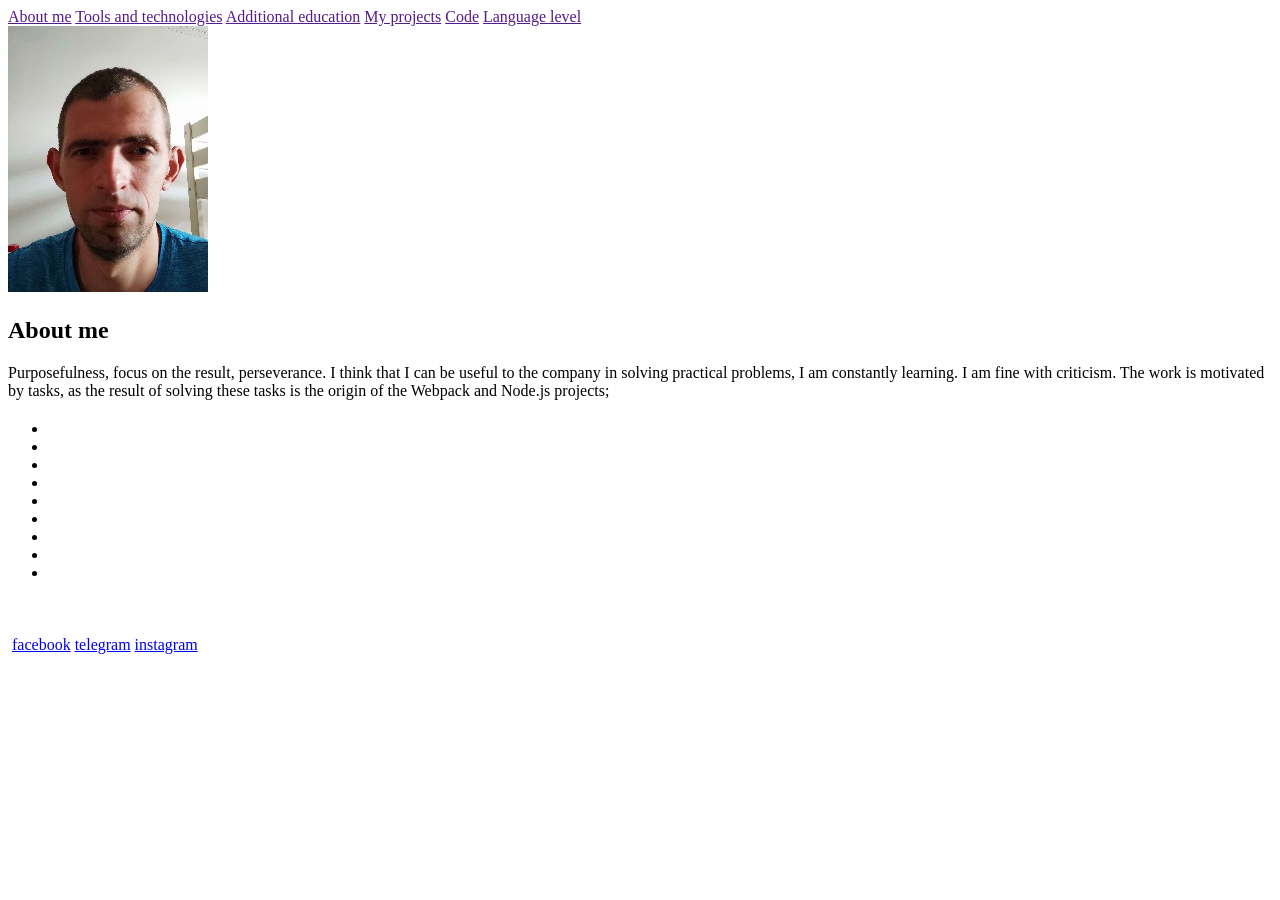
==== index.html @ 4e7f5d52 "feat: put new structure to index file" ====
<!DOCTYPE html>
<html lang="en">
<head>
    <meta charset="UTF-8">
    <meta http-equiv="X-UA-Compatible" content="IE=edge">
    <meta name="viewport" content="width=device-width, initial-scale=1.0">
    <title>HTML, CSS & Git Basics</title>
</head>
<body>
    <div class="container">
        <header class="cv-header">
            <nav class="nav-menu">
                <a href="" target="_blank" class="nav-menu_item">About me</a>
                <a href="" target="_blank" class="nav-menu_item">Tools and technologies</a>
                <a href="" target="_blank" class="nav-menu_item">Additional education</a>
                <a href="" target="_blank" class="nav-menu_item">My projects</a>
                <a href="" target="_blank" class="nav-menu_item">Code</a>
                <a href="" target="_blank" class="nav-menu_item">Language level</a>
            </nav>
        </header>
        <main class="main">
            <sectionc class="about-me">
                <img src="img/cv-logo.jpg" alt="cv-logo" class="cv-logo">
                <h2 class="about-me_heading">About me</h2>
                <p>Purposefulness, focus on the result, perseverance. I think that I can be useful to the company in solving practical problems, I am constantly learning. I am fine with criticism. The work is motivated by tasks, as the result of solving these tasks is the origin of the Webpack and Node.js projects;</p>
            </sectionc>
            <section class="technologies">
                <h2 class="technologies_heading"></h2>
                <ul class="technologies_list">
                    <li class="technologies_list__item"></li>
                    <li class="technologies_list__item"></li>
                    <li class="technologies_list__item"></li>
                    <li class="technologies_list__item"></li>
                    <li class="technologies_list__item"></li>
                    <li class="technologies_list__item"></li>
                    <li class="technologies_list__item"></li>
                    <li class="technologies_list__item"></li>
                    <li class="technologies_list__item"></li>
                </ul>
            </section>
            <section class="additional-education">
                <h2 class="additional_heading"></h2>
                <table class="additional_table">
                    <thead class="table-heading">
                        <tr class="table-heading_row">
                            <td class="table-heading_row__item"></td>
                            <td class="table-heading_row__item"></td>
                        </tr>
                    </thead>
                    <tbody class="table-body">
                        <tr class="table-body_row">
                            <td class="table-body_row__item"></td>
                            <td class="table-body_row__item"></td>
                        </tr>
                        <tr class="table-body_row">
                            <td class="table-body_row__item"></td>
                            <td class="table-body_row__item"></td>
                        </tr>
                    </tbody>
                    <tfoot class="table-footer"></tfoot>
                </table>
            </section>
            <section class="my-projects">
                <h2 class="my-projects_heading"></h2>
            </section>
            <section class="code">
                <h2 class="code_heading"></h2> 
            </section>
            <section class="language-level">
                <h2 class="language-level_heading"></h2>
            </section>
        </main
        <footer class="footer">
            <img src="" alt="" class="rc-logo">
            <a href="#" class="facebook">facebook</a>
            <a href="#" class="telegram">telegram</a>
            <a href="#" class="instagram">instagram</a>
        </footer>
    </div>    
</body>
</html>
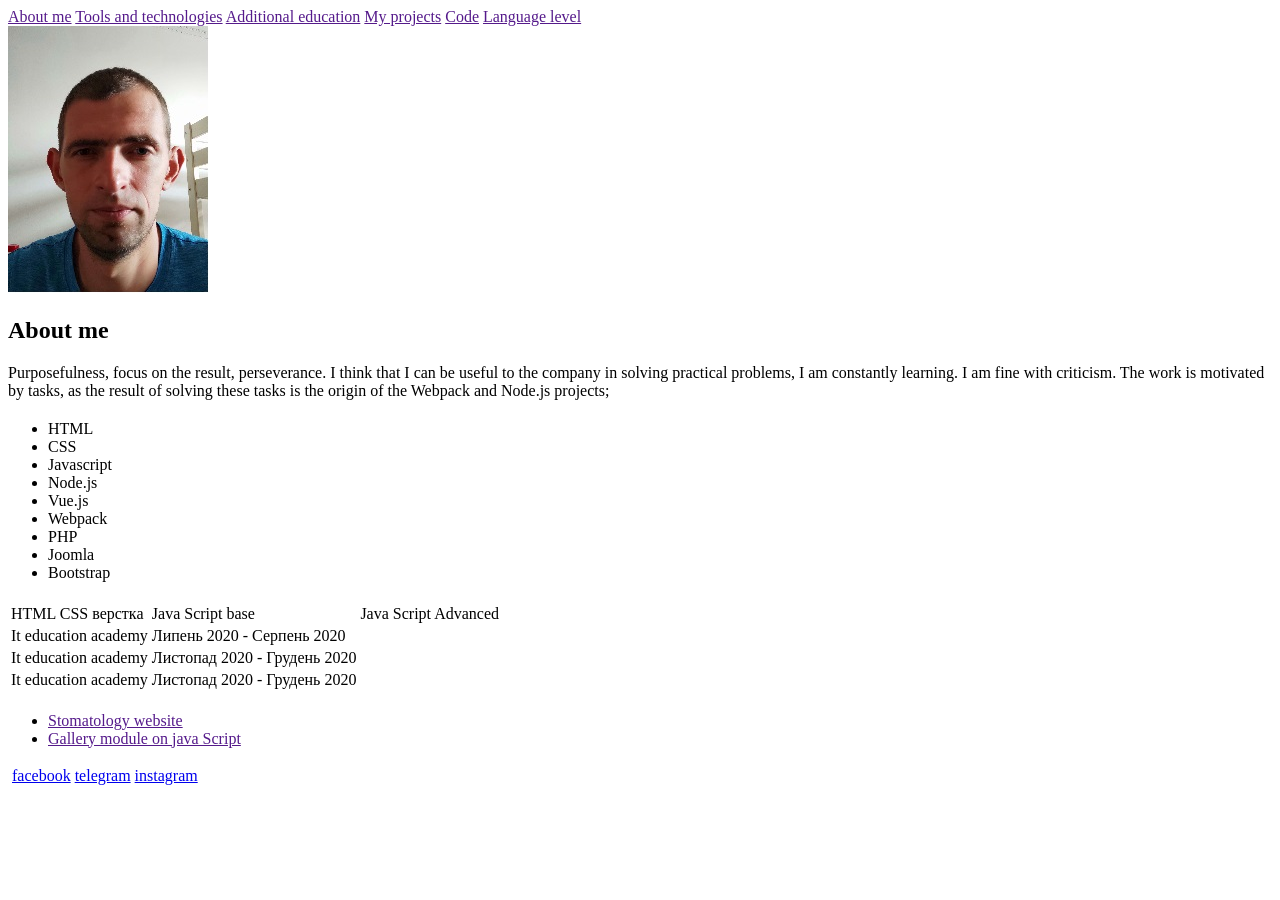
==== commit 57324bea: "feat: modify index.html file" ====
--- a/index.html
+++ b/index.html
@@ -27,15 +27,15 @@
             <section class="technologies">
                 <h2 class="technologies_heading"></h2>
                 <ul class="technologies_list">
-                    <li class="technologies_list__item"></li>
-                    <li class="technologies_list__item"></li>
-                    <li class="technologies_list__item"></li>
-                    <li class="technologies_list__item"></li>
-                    <li class="technologies_list__item"></li>
-                    <li class="technologies_list__item"></li>
-                    <li class="technologies_list__item"></li>
-                    <li class="technologies_list__item"></li>
-                    <li class="technologies_list__item"></li>
+                    <li class="technologies_list__item">HTML</li>
+                    <li class="technologies_list__item">CSS</li>
+                    <li class="technologies_list__item">Javascript</li>
+                    <li class="technologies_list__item">Node.js</li>
+                    <li class="technologies_list__item">Vue.js</li>
+                    <li class="technologies_list__item">Webpack</li>
+                    <li class="technologies_list__item">PHP</li>
+                    <li class="technologies_list__item">Joomla</li>
+                    <li class="technologies_list__item">Bootstrap</li>
                 </ul>
             </section>
             <section class="additional-education">
@@ -43,18 +43,23 @@
                 <table class="additional_table">
                     <thead class="table-heading">
                         <tr class="table-heading_row">
-                            <td class="table-heading_row__item"></td>
-                            <td class="table-heading_row__item"></td>
+                            <td class="table-heading_row__item">HTML CSS верстка</td>
+                            <td class="table-heading_row__item">Java Script base</td>
+                            <td class="table-heading_row__item">Java Script Advanced</td>
                         </tr>
                     </thead>
                     <tbody class="table-body">
                         <tr class="table-body_row">
-                            <td class="table-body_row__item"></td>
-                            <td class="table-body_row__item"></td>
+                            <td class="table-body_row__item">It education academy</td>
+                            <td class="table-body_row__item">Липень 2020 - Серпень 2020</td>
                         </tr>
                         <tr class="table-body_row">
-                            <td class="table-body_row__item"></td>
-                            <td class="table-body_row__item"></td>
+                            <td class="table-body_row__item">It education academy</td>
+                            <td class="table-body_row__item">Листопад 2020 - Грудень 2020</td>
+                        </tr>
+                        <tr class="table-body_row">
+                            <td class="table-body_row__item">It education academy</td>
+                            <td class="table-body_row__item">Листопад 2020 - Грудень 2020</td>
                         </tr>
                     </tbody>
                     <tfoot class="table-footer"></tfoot>
@@ -62,6 +67,10 @@
             </section>
             <section class="my-projects">
                 <h2 class="my-projects_heading"></h2>
+                <ul class="my-projects_list">
+                    <li class="my-projects_list__item"><a href="" target="_blank">Stomatology website</a></li>
+                    <li class="my-projects_list__item"><a href="" target="_blank">Gallery module on java Script</a></li>
+                </ul>
             </section>
             <section class="code">
                 <h2 class="code_heading"></h2> 
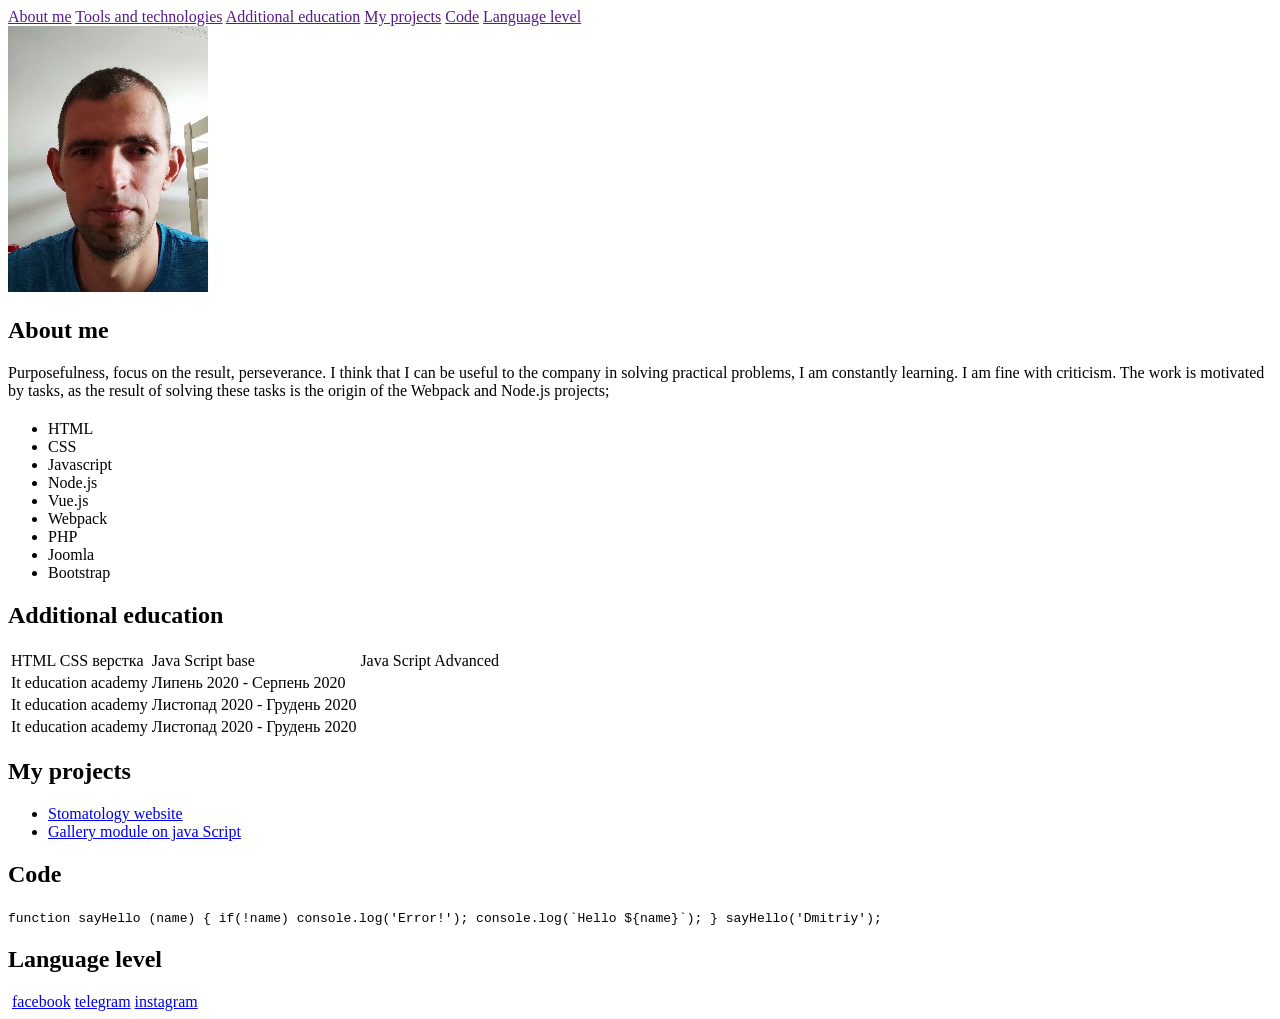
==== commit 3a13b084: "feat: modify style.css file" ====
--- a/index.html
+++ b/index.html
@@ -19,11 +19,11 @@
             </nav>
         </header>
         <main class="main">
-            <sectionc class="about-me">
+            <section class="about-me">
                 <img src="img/cv-logo.jpg" alt="cv-logo" class="cv-logo">
                 <h2 class="about-me_heading">About me</h2>
                 <p>Purposefulness, focus on the result, perseverance. I think that I can be useful to the company in solving practical problems, I am constantly learning. I am fine with criticism. The work is motivated by tasks, as the result of solving these tasks is the origin of the Webpack and Node.js projects;</p>
-            </sectionc>
+            </section>
             <section class="technologies">
                 <h2 class="technologies_heading"></h2>
                 <ul class="technologies_list">
@@ -39,7 +39,7 @@
                 </ul>
             </section>
             <section class="additional-education">
-                <h2 class="additional_heading"></h2>
+                <h2 class="additional_heading">Additional education</h2>
                 <table class="additional_table">
                     <thead class="table-heading">
                         <tr class="table-heading_row">
@@ -66,21 +66,28 @@
                 </table>
             </section>
             <section class="my-projects">
-                <h2 class="my-projects_heading"></h2>
+                <h2 class="my-projects_heading">My projects</h2>
                 <ul class="my-projects_list">
-                    <li class="my-projects_list__item"><a href="" target="_blank">Stomatology website</a></li>
-                    <li class="my-projects_list__item"><a href="" target="_blank">Gallery module on java Script</a></li>
+                    <li class="my-projects_list__item"><a href="https://dmitriy2711.github.io/HTML_CSS_project/" target="_blank">Stomatology website</a></li>
+                    <li class="my-projects_list__item"><a href="https://dmitriy2711.github.io/javascript_course_work/" target="_blank">Gallery module on java Script</a></li>
                 </ul>
             </section>
             <section class="code">
-                <h2 class="code_heading"></h2> 
+                <h2 class="code_heading">Code</h2>
+                <code class="code-content">
+                    function sayHello (name) {
+                        if(!name) console.log('Error!');
+                        console.log(`Hello ${name}`);
+                    }
+                    sayHello('Dmitriy');
+                </code> 
             </section>
             <section class="language-level">
-                <h2 class="language-level_heading"></h2>
+                <h2 class="language-level_heading">Language level</h2>
             </section>
-        </main
-        <footer class="footer">
-            <img src="" alt="" class="rc-logo">
+        </main>
+        <footer class="cv-footer">
+            <img src="#" alt="" class="rc-logo">
             <a href="#" class="facebook">facebook</a>
             <a href="#" class="telegram">telegram</a>
             <a href="#" class="instagram">instagram</a>
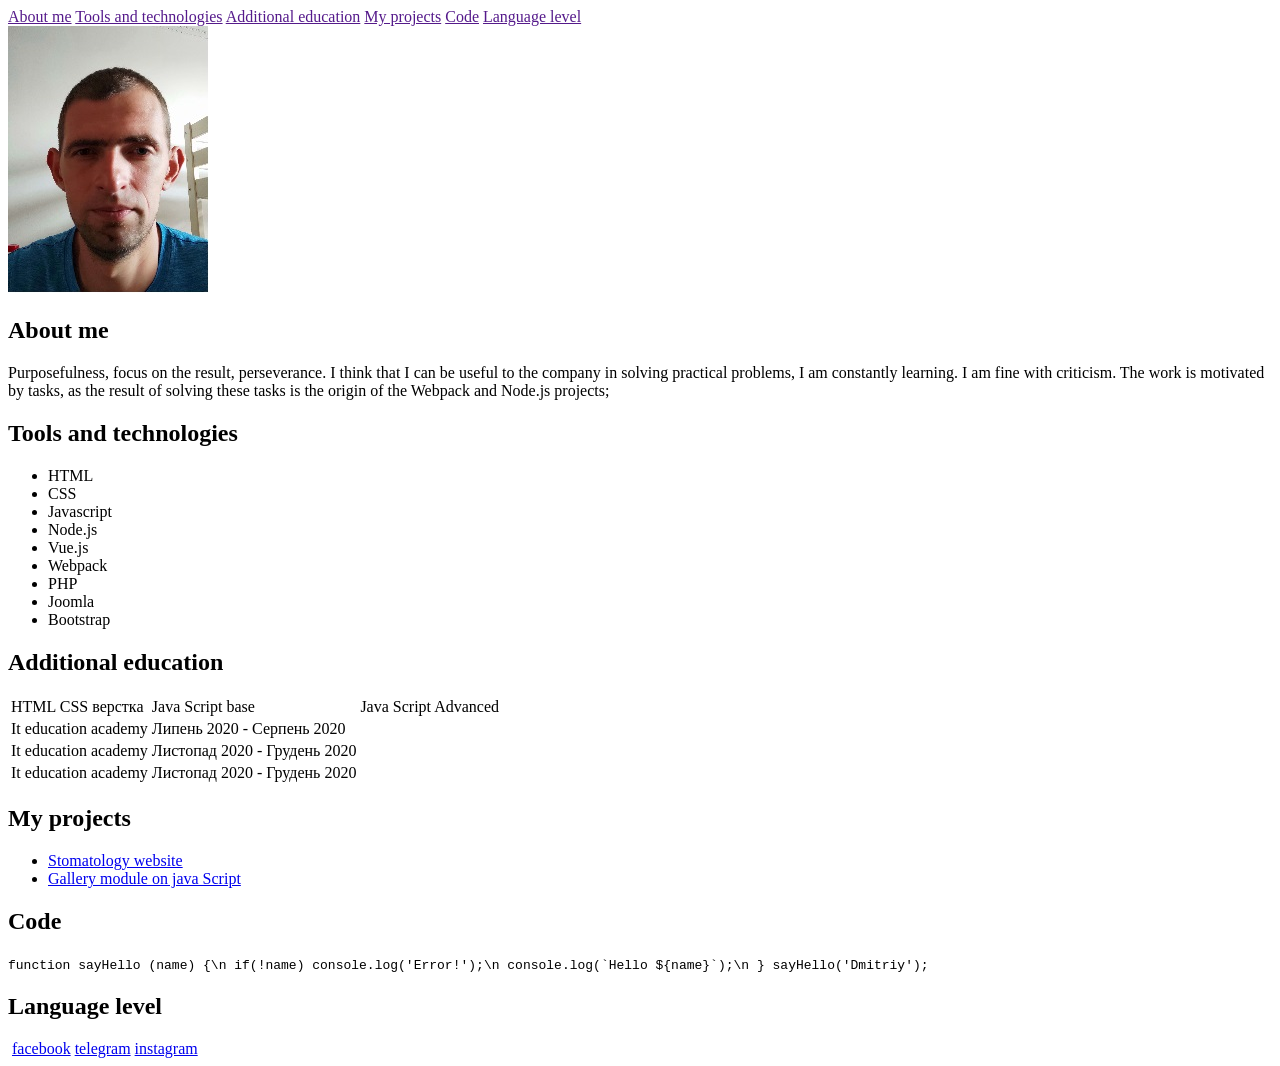
==== commit ca0fb9eb: "feat: modify index.html file" ====
--- a/index.html
+++ b/index.html
@@ -4,7 +4,7 @@
     <meta charset="UTF-8">
     <meta http-equiv="X-UA-Compatible" content="IE=edge">
     <meta name="viewport" content="width=device-width, initial-scale=1.0">
-    <title>HTML, CSS & Git Basics</title>
+    <title>HTML,CSS,Git Basics</title>
 </head>
 <body>
     <div class="container">
@@ -25,7 +25,7 @@
                 <p>Purposefulness, focus on the result, perseverance. I think that I can be useful to the company in solving practical problems, I am constantly learning. I am fine with criticism. The work is motivated by tasks, as the result of solving these tasks is the origin of the Webpack and Node.js projects;</p>
             </section>
             <section class="technologies">
-                <h2 class="technologies_heading"></h2>
+                <h2 class="technologies_heading">Tools and technologies</h2>
                 <ul class="technologies_list">
                     <li class="technologies_list__item">HTML</li>
                     <li class="technologies_list__item">CSS</li>
@@ -75,9 +75,9 @@
             <section class="code">
                 <h2 class="code_heading">Code</h2>
                 <code class="code-content">
-                    function sayHello (name) {
-                        if(!name) console.log('Error!');
-                        console.log(`Hello ${name}`);
+                    function sayHello (name) {\n
+                        if(!name) console.log('Error!');\n
+                        console.log(`Hello ${name}`);\n
                     }
                     sayHello('Dmitriy');
                 </code> 
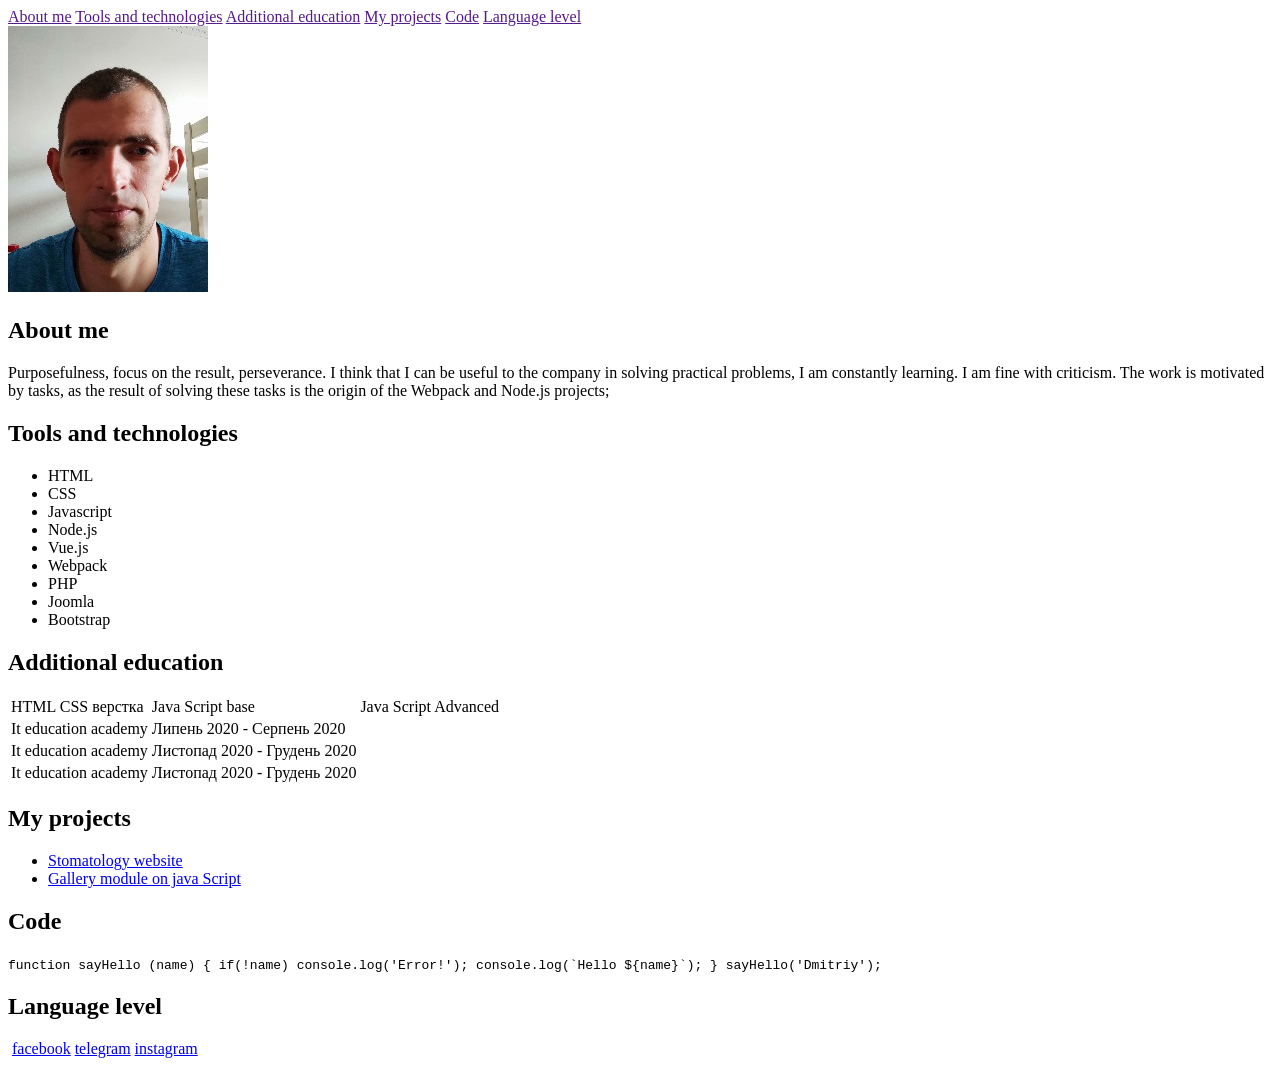
==== commit 3794b2f2: "fix:delete whitespace in index file" ====
--- a/index.html
+++ b/index.html
@@ -4,7 +4,7 @@
     <meta charset="UTF-8">
     <meta http-equiv="X-UA-Compatible" content="IE=edge">
     <meta name="viewport" content="width=device-width, initial-scale=1.0">
-    <title>HTML,CSS,Git Basics</title>
+    <title>HTML,CSS,Git,Basics</title>
 </head>
 <body>
     <div class="container">
@@ -75,12 +75,12 @@
             <section class="code">
                 <h2 class="code_heading">Code</h2>
                 <code class="code-content">
-                    function sayHello (name) {\n
-                        if(!name) console.log('Error!');\n
-                        console.log(`Hello ${name}`);\n
+                    function sayHello (name) {
+                        if(!name) console.log('Error!');
+                        console.log(`Hello ${name}`);
                     }
                     sayHello('Dmitriy');
-                </code> 
+                </code>
             </section>
             <section class="language-level">
                 <h2 class="language-level_heading">Language level</h2>
@@ -92,6 +92,6 @@
             <a href="#" class="telegram">telegram</a>
             <a href="#" class="instagram">instagram</a>
         </footer>
-    </div>    
+    </div>
 </body>
 </html>
